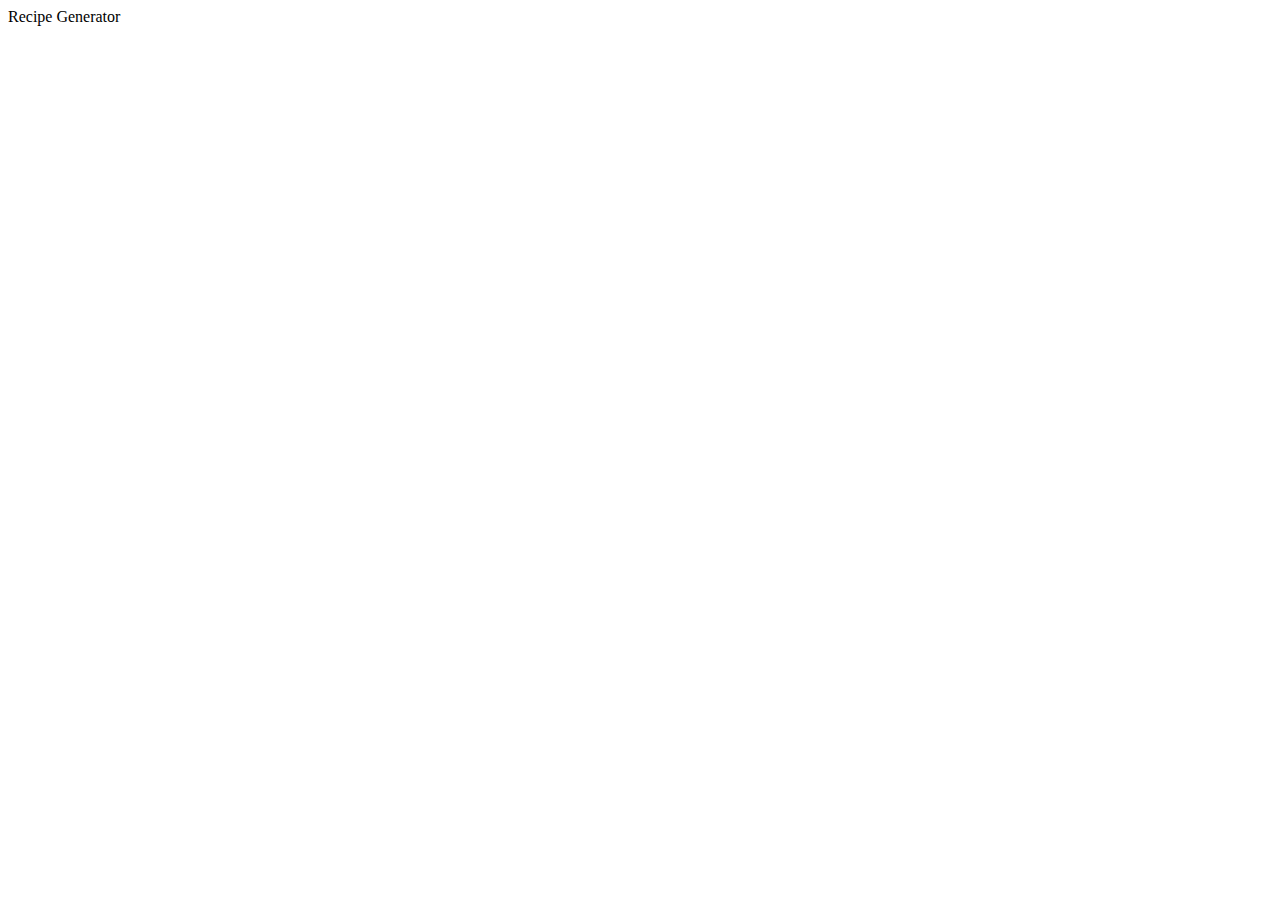
==== assets/index.html @ 21d78012 "moved html to assets folder" ====
<!DOCTYPE html>
<html lang="en">
  <head>
    <meta charset="UTF-8" />
    <meta http-equiv="X-UA-Compatible" content="IE=edge" />
    <meta name="viewport" content="width=device-width, initial-scale=1.0" />
    <title>Recipe Generator</title>
    <link rel="stylesheet" href="assets/style.css" />
  </head>
  <body>

    <div class="column is-primary">
        <div class="is -1 has-text-centered box title-banner">
            Recipe Generator
        </div>
    </div>
  </body>
</html>
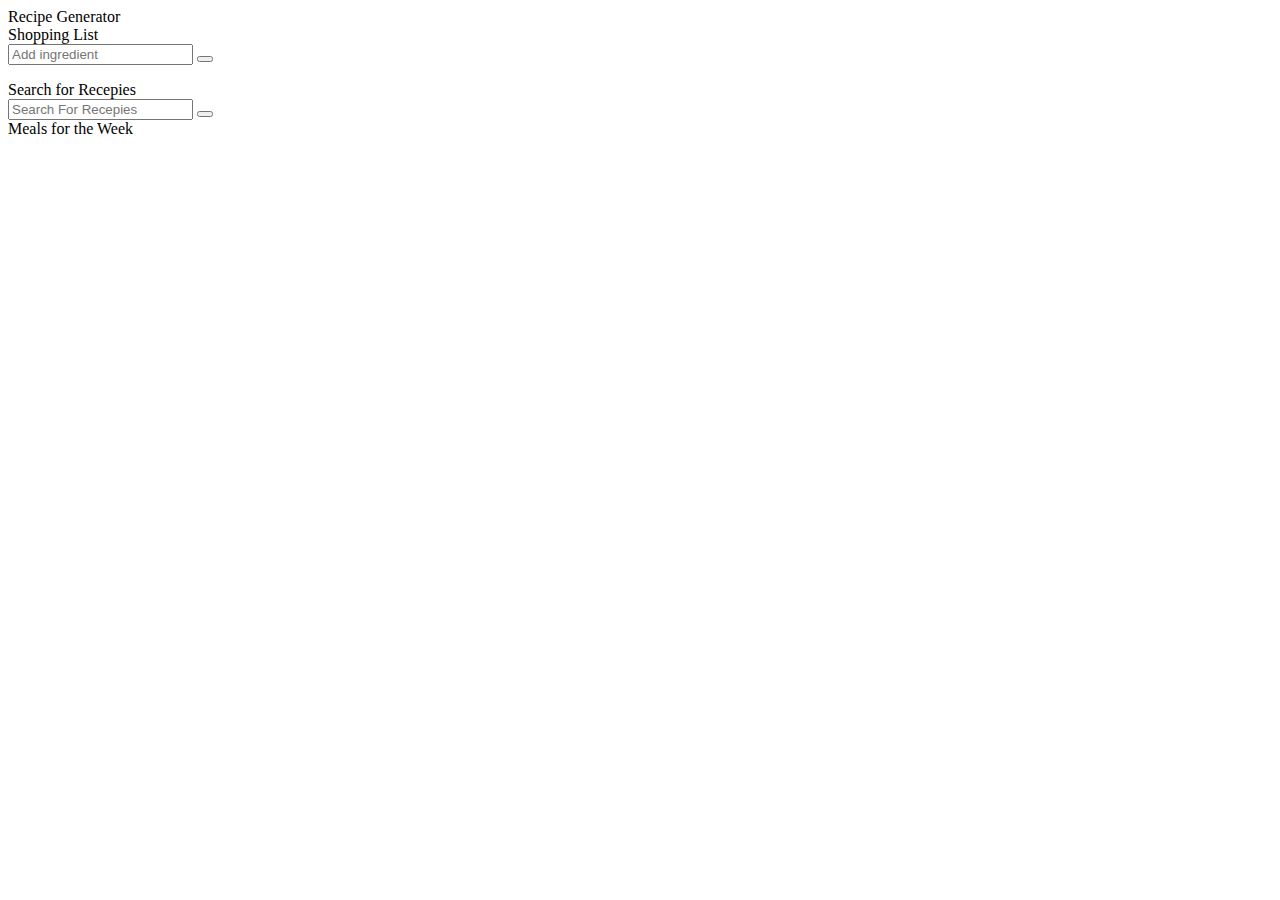
==== commit 87f47e9f: "HTML, added were ingredients will be, searchbar, weill append later" ====
--- a/assets/index.html
+++ b/assets/index.html
@@ -5,14 +5,69 @@
     <meta http-equiv="X-UA-Compatible" content="IE=edge" />
     <meta name="viewport" content="width=device-width, initial-scale=1.0" />
     <title>Recipe Generator</title>
-    <link rel="stylesheet" href="assets/style.css" />
+    <link rel="stylesheet" href="./style.css" />
   </head>
   <body>
-
+    <!--Title Branch-->
     <div class="column is-primary">
-        <div class="is -1 has-text-centered box title-banner">
-            Recipe Generator
-        </div>
+      <div class="is -1 has-text-centered box title-banner">
+        Recipe Generator
+      </div>
     </div>
+    <script src="./script.js"></script>
   </body>
 </html>
+
+<div class="container">
+  <div class="columns">
+    <!--append new items to classname: shopping-list--LATER-- This is where the ingredients for the shopping list will go  -->
+    <div class="column">
+      <div class="box shopping-list">
+        <div class="subtitle">Shopping List</div>
+        <form class="columns is-mobile">
+          <input
+            class="input column is-three-fifths-desktop is-two-fifths-mobile"
+            type="text"
+            placeholder="Add ingredient"
+            id="addItem"
+          />
+          <button
+            type="submit"
+            id="addItemBtn"
+            class="column appButton is-2-desktop is-2-tablet is-2-mobile"
+          >
+            <i class="fa fa-plus"></i>
+          </button>
+        </form>
+        <ul id="shoppingList"></ul>
+      </div>
+    </div>
+
+    <div class="column is-half">
+      <div class="column subtitle has-text-centered">Search for Recepies</div>
+      <div class="columns is-mobile is-centered">
+        <!-- The searchbar that should be connecting with the API for dishes -->
+        <input
+          class="input column is-two-fifths-mobile column is-two-fifths-tablet column is-two-fifths-desktop main-search"
+          type="text"
+          placeholder="Search For Recepies"
+        />
+        <button
+          type="submit"
+          class="column is-2-mobile is-1-desktop is-2-tablet appButton main-search-button"
+        >
+          <i class="fa fa-search"></i>
+        </button>
+      </div>
+      <!-- append new items to classname: dish-results--- LATER----This is the box where the results of the API request should go, [Do not Chnage]-->
+      <div class="box dish-results columns is-multiline is-centered"></div>
+    </div>
+
+    <!-- append ingredients from API to classname: ingredient-list---LATER----This is where the ingredients for the selected dish will display -->
+    <div class="column is-one-quarter">
+      <div class="box ingredient-list">
+        <div class="subtitle savedMeals">Meals for the Week</div>
+      </div>
+    </div>
+  </div>
+</div>
